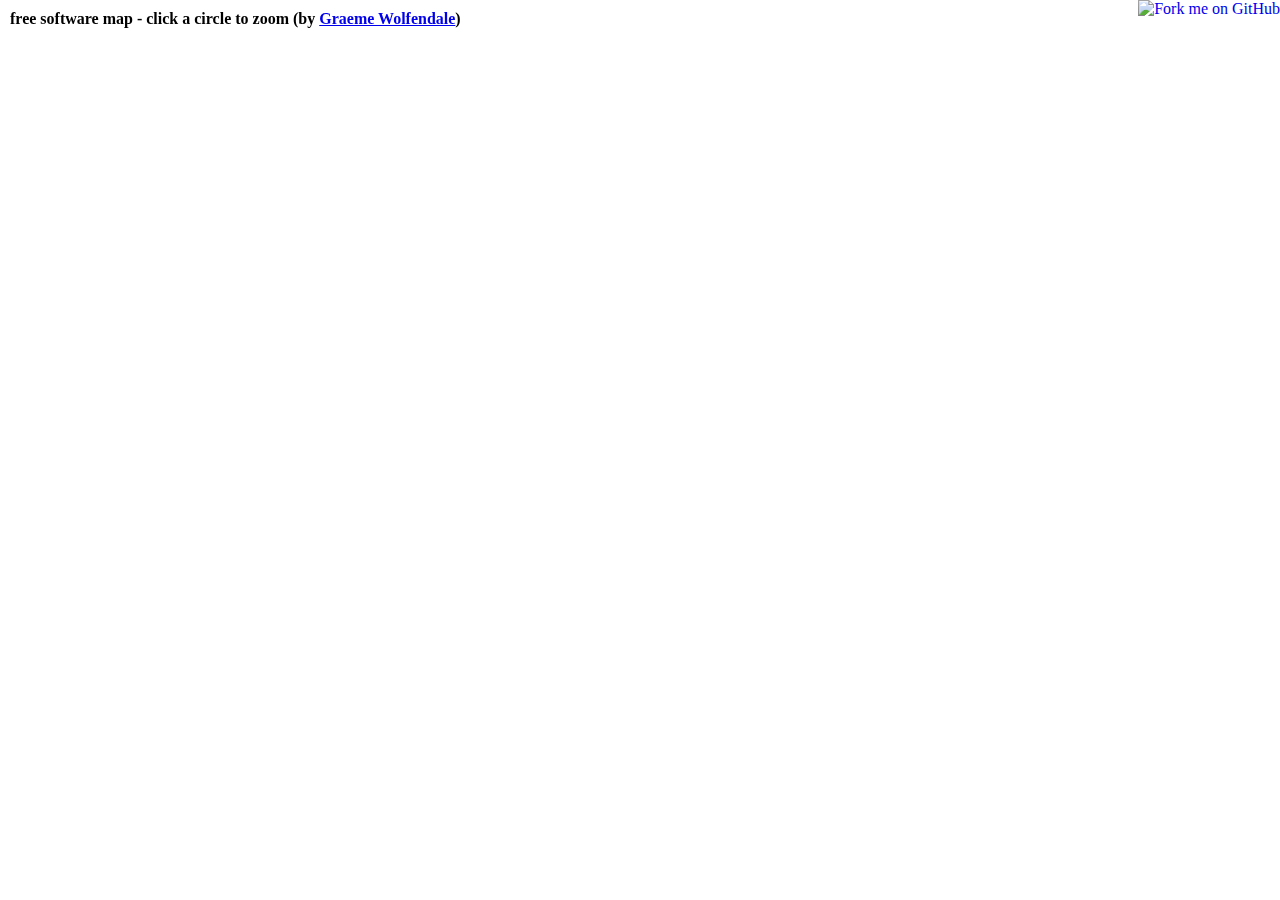
==== index.html @ 059c9000 "Create index.html" ====
<!DOCTYPE html>
<meta charset="utf-8">
<body>
<script src="http://code.jquery.com/jquery-latest.js" type="text/javascript"></script>
        <link rel="stylesheet" href="tinyscrollbar.css" type="text/css" media="screen"/>

        <script type="text/javascript" src="jquery.tinyscrollbar.js"></script>

		<div id="article"></div>
		<script src="wikiblurb.js" type="text/javascript"></script>
<style>
* {
   margin: 0px;
   padding: 0px;
}
#header{z:index:5;position:fixed;left:10px;top:10px;}
body{overflow:hidden;}
#article {
	background-color:#646464;
	color:white;
	z-index:2;
	position:fixed;
	left:30%;
	width:40%;
	height:50%;
	top:25%;
	overflow: scroll;
	  font: 9px Impact, Charcoal, sans-serif;
	  display:none;overflow-x: hidden;
    overflow-y: visible;

}
.node {
  cursor: pointer;
  stroke-width: 2px;
}

.node:hover {
  stroke: #4b4b4b;
  stroke-width: 4px;
}

.node--leaf {
  stroke-width: 2px;
  fill: #646464;
}
.svg{
  position:absolute;
  top:0px;
  left:0px;
}
.label {
  font: 9px "Helvetica Neue", Helvetica, Arial, sans-serif;
  text-anchor: middle;
  text-shadow: 0 1px 0 #fff, 1px 0 0 #fff, -1px 0 0 #fff, 0 -1px 0 #fff;
}

.label,
.node--root,
.node--leaf {
  stroke-width: 2px;
}

</style>
<body>
<script src="http://d3js.org/d3.v3.min.js"></script>
<script>

var diameter = Math.min(Math.max(document.documentElement.clientWidth, window.innerWidth || 0), Math.max(document.documentElement.clientHeight, window.innerHeight || 0));


var color = d3.scale.linear()
    .domain([-1, 5])
    .range(["hsl(0%,0%,90%)", "hsl(0%,0%,30%)"])
    .interpolate(d3.interpolateHcl);

var pack = d3.layout.pack()
    .padding(2)
    .size([diameter, diameter])
    .value(function(d) { return d.size; })

var svg = d3.select("body").append("svg")
    .attr("width",Math.max(document.documentElement.clientWidth, window.innerWidth || 0))
    .attr("height", diameter)
  .append("g")
    .attr("transform", "translate(" + Math.max(document.documentElement.clientWidth, window.innerWidth || 0) / 2 + "," + diameter / 2 + ")");

d3.json("datasized.json", function(error, root) {
  if (error) return console.error(error);

  var focus = root,
      nodes = pack.nodes(root),
      view;

  var circle = svg.selectAll("circle")
      .data(nodes)
    .enter().append("circle")
      .attr("class", function(d) { return d.parent ? d.children ? "node" : "node node--leaf" : "node node--root"; })
      .style("fill", function(d) { return d.children ? color(d.depth) : null; })
      .on("click", function(d) { if (focus !== d) zoom(d), d3.event.stopPropagation(); });

  var text = svg.selectAll("text")
      .data(nodes)
    .enter().append("text")
      .attr("class", "label")
      .style("fill-opacity", function(d) { return d.parent === root ? 1 : 0; })
      .style("display", function(d) { return d.parent === root ? null : "none"; })
      .text(function(d) { return d.name; });

  var node = svg.selectAll("circle,text");

  d3.select("body")
      .style("background", color(-1))
      .on("click", function() { zoom(root); });

  zoomTo([root.x, root.y, root.r * 2]);

  function zoom(d) {
    var focus0 = focus; focus = d;

    var transition = d3.transition()
        .duration(d3.event.altKey ? 7500 : 750)
        .tween("zoom", function(d) {
          var i = d3.interpolateZoom(view, [focus.x, focus.y, focus.r * 2]);
          return function(t) { zoomTo(i(t)); };
        });

    transition.selectAll("text")
      .filter(function(d) { return d.parent === focus || this.style.display === "inline"; })
        .style("fill-opacity", function(d) { return d.parent === focus ? 1 : 0; })
        .each("start", function(d) { if (d.parent === focus) this.style.display = "inline"; })
        .each("end", function(d) { if (d.parent !== focus) this.style.display = "none"; });
    $("div").hide();
    $("#header").html(d.name);
    if(!d.children) {   
    	  

    $('#article').wikiblurb(
		{
			wikiURL: "http://en.wikipedia.org/",
			apiPath: 'w',
			section: 0,
			page: d.name,
			removeLinks: false,
			type: 'all',
			customSelector: ''
		});
	setTimeout(function(){$("div").show()}, 750);
  }
  }

  function zoomTo(v) {
    var k = diameter / v[2]; view = v;
    node.attr("transform", function(d) { return "translate(" + (d.x - v[0]) * k + "," + (d.y - v[1]) * k + ")"; });
    circle.attr("r", function(d) { return d.r * k; });
  }
});

d3.select(self.frameElement).style("height", diameter + "px");
$(document).ready(function()
{
	$('#article').wikiblurb(
	{
		wikiURL: "http://en.wikipedia.org/",
		apiPath: 'w',
		section: 0,
		page: 'Free software',
		removeLinks: false,
		type: 'all',
		customSelector: ''
	});
});
$(document).ready(function(){
                $('#article').tinyscrollbar();
            });

</script>
<strong id="header">free software map - click a circle to zoom (by <a href="http://gpw2ect.wordpress.com">Graeme Wolfendale</a>)</strong>
<a href="https://github.com/infoburp/floss/tree/gh-pages"><img style="position: absolute; top: 0; right: 0; border: 0;" src="https://camo.githubusercontent.com/a6677b08c955af8400f44c6298f40e7d19cc5b2d/68747470733a2f2f73332e616d617a6f6e6177732e636f6d2f6769746875622f726962626f6e732f666f726b6d655f72696768745f677261795f3664366436642e706e67" alt="Fork me on GitHub" data-canonical-src="https://s3.amazonaws.com/github/ribbons/forkme_right_gray_6d6d6d.png"></a>	
</body>
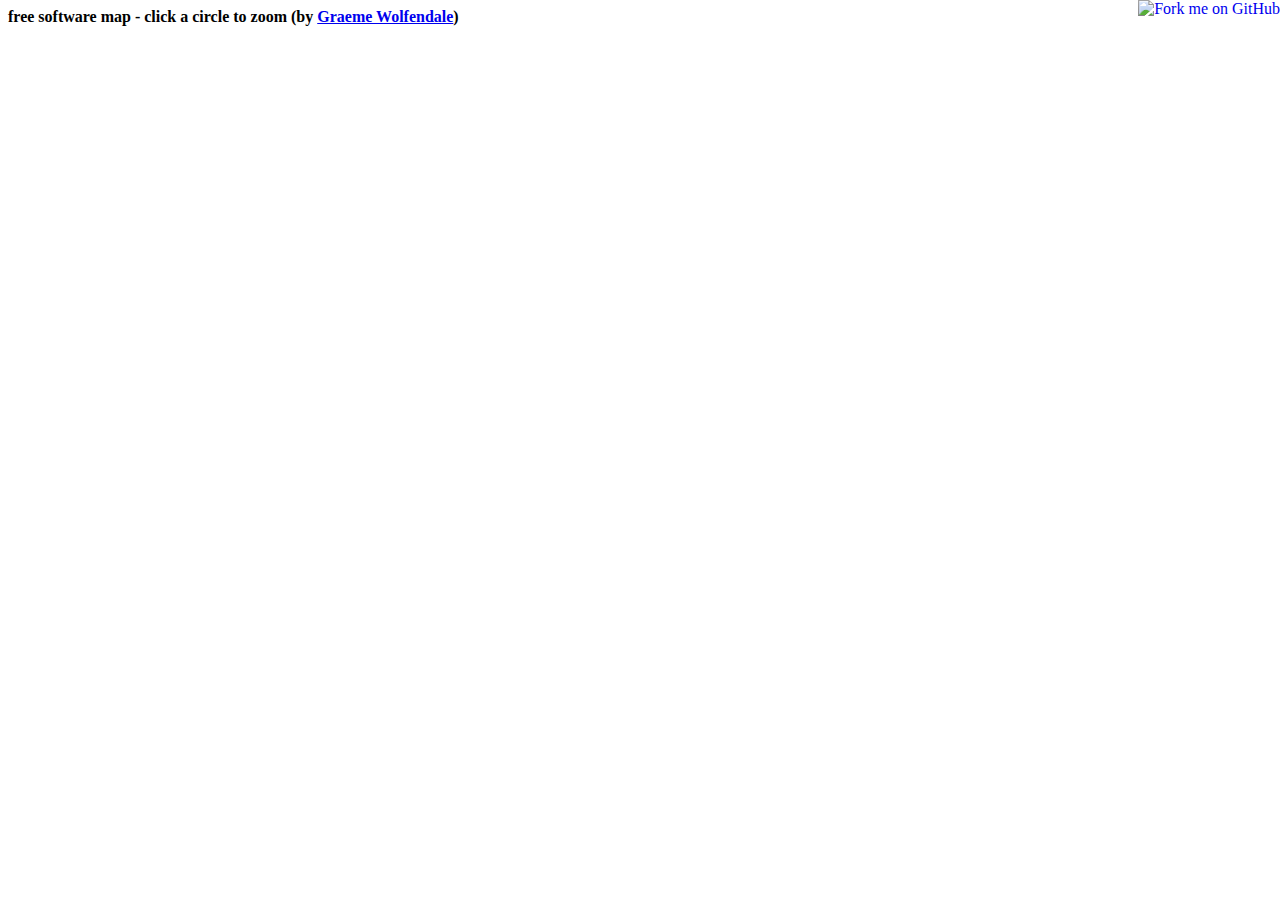
==== commit bcbdc049: "Update index.html" ====
--- a/index.html
+++ b/index.html
@@ -8,171 +8,11 @@
 
 		<div id="article"></div>
 		<script src="wikiblurb.js" type="text/javascript"></script>
-<style>
-* {
-   margin: 0px;
-   padding: 0px;
-}
-#header{z:index:5;position:fixed;left:10px;top:10px;}
-body{overflow:hidden;}
-#article {
-	background-color:#646464;
-	color:white;
-	z-index:2;
-	position:fixed;
-	left:30%;
-	width:40%;
-	height:50%;
-	top:25%;
-	overflow: scroll;
-	  font: 9px Impact, Charcoal, sans-serif;
-	  display:none;overflow-x: hidden;
-    overflow-y: visible;
+<link rel="stylesheet" href="style.css" type="text/css"/>
 
-}
-.node {
-  cursor: pointer;
-  stroke-width: 2px;
-}
-
-.node:hover {
-  stroke: #4b4b4b;
-  stroke-width: 4px;
-}
-
-.node--leaf {
-  stroke-width: 2px;
-  fill: #646464;
-}
-.svg{
-  position:absolute;
-  top:0px;
-  left:0px;
-}
-.label {
-  font: 9px "Helvetica Neue", Helvetica, Arial, sans-serif;
-  text-anchor: middle;
-  text-shadow: 0 1px 0 #fff, 1px 0 0 #fff, -1px 0 0 #fff, 0 -1px 0 #fff;
-}
-
-.label,
-.node--root,
-.node--leaf {
-  stroke-width: 2px;
-}
-
-</style>
 <body>
 <script src="http://d3js.org/d3.v3.min.js"></script>
-<script>
-
-var diameter = Math.min(Math.max(document.documentElement.clientWidth, window.innerWidth || 0), Math.max(document.documentElement.clientHeight, window.innerHeight || 0));
-
-
-var color = d3.scale.linear()
-    .domain([-1, 5])
-    .range(["hsl(0%,0%,90%)", "hsl(0%,0%,30%)"])
-    .interpolate(d3.interpolateHcl);
-
-var pack = d3.layout.pack()
-    .padding(2)
-    .size([diameter, diameter])
-    .value(function(d) { return d.size; })
-
-var svg = d3.select("body").append("svg")
-    .attr("width",Math.max(document.documentElement.clientWidth, window.innerWidth || 0))
-    .attr("height", diameter)
-  .append("g")
-    .attr("transform", "translate(" + Math.max(document.documentElement.clientWidth, window.innerWidth || 0) / 2 + "," + diameter / 2 + ")");
-
-d3.json("datasized.json", function(error, root) {
-  if (error) return console.error(error);
-
-  var focus = root,
-      nodes = pack.nodes(root),
-      view;
-
-  var circle = svg.selectAll("circle")
-      .data(nodes)
-    .enter().append("circle")
-      .attr("class", function(d) { return d.parent ? d.children ? "node" : "node node--leaf" : "node node--root"; })
-      .style("fill", function(d) { return d.children ? color(d.depth) : null; })
-      .on("click", function(d) { if (focus !== d) zoom(d), d3.event.stopPropagation(); });
-
-  var text = svg.selectAll("text")
-      .data(nodes)
-    .enter().append("text")
-      .attr("class", "label")
-      .style("fill-opacity", function(d) { return d.parent === root ? 1 : 0; })
-      .style("display", function(d) { return d.parent === root ? null : "none"; })
-      .text(function(d) { return d.name; });
-
-  var node = svg.selectAll("circle,text");
-
-  d3.select("body")
-      .style("background", color(-1))
-      .on("click", function() { zoom(root); });
-
-  zoomTo([root.x, root.y, root.r * 2]);
-
-  function zoom(d) {
-    var focus0 = focus; focus = d;
-
-    var transition = d3.transition()
-        .duration(d3.event.altKey ? 7500 : 750)
-        .tween("zoom", function(d) {
-          var i = d3.interpolateZoom(view, [focus.x, focus.y, focus.r * 2]);
-          return function(t) { zoomTo(i(t)); };
-        });
-
-    transition.selectAll("text")
-      .filter(function(d) { return d.parent === focus || this.style.display === "inline"; })
-        .style("fill-opacity", function(d) { return d.parent === focus ? 1 : 0; })
-        .each("start", function(d) { if (d.parent === focus) this.style.display = "inline"; })
-        .each("end", function(d) { if (d.parent !== focus) this.style.display = "none"; });
-    $("div").hide();
-    $("#header").html(d.name);
-    if(!d.children) {   
-    	  
-
-    $('#article').wikiblurb(
-		{
-			wikiURL: "http://en.wikipedia.org/",
-			apiPath: 'w',
-			section: 0,
-			page: d.name,
-			removeLinks: false,
-			type: 'all',
-			customSelector: ''
-		});
-	setTimeout(function(){$("div").show()}, 750);
-  }
-  }
-
-  function zoomTo(v) {
-    var k = diameter / v[2]; view = v;
-    node.attr("transform", function(d) { return "translate(" + (d.x - v[0]) * k + "," + (d.y - v[1]) * k + ")"; });
-    circle.attr("r", function(d) { return d.r * k; });
-  }
-});
-
-d3.select(self.frameElement).style("height", diameter + "px");
-$(document).ready(function()
-{
-	$('#article').wikiblurb(
-	{
-		wikiURL: "http://en.wikipedia.org/",
-		apiPath: 'w',
-		section: 0,
-		page: 'Free software',
-		removeLinks: false,
-		type: 'all',
-		customSelector: ''
-	});
-});
-$(document).ready(function(){
-                $('#article').tinyscrollbar();
-            });
+<script src="circularlogic.js">
 
 </script>
 <strong id="header">free software map - click a circle to zoom (by <a href="http://gpw2ect.wordpress.com">Graeme Wolfendale</a>)</strong>
--- a/tinyscrollbar.css
+++ b/tinyscrollbar.css
@@ -0,0 +1,10 @@
+/* Tiny Scrollbar */
+#scrollbar1 { width: 520px; margin: 20px 0 10px; }
+#scrollbar1 .viewport { width: 500px; height: 200px; overflow: hidden; position: relative; }
+#scrollbar1 .overview { list-style: none; position: absolute; left: 0; top: 0; padding: 0; margin: 0; }
+#scrollbar1 .scrollbar{ background: transparent url(images/bg-scrollbar-track-y.png) no-repeat 0 0; position: relative; background-position: 0 0; float: right; width: 15px; }
+#scrollbar1 .track { background: transparent url(images/bg-scrollbar-trackend-y.png) no-repeat 0 100%; height: 100%; width:13px; position: relative; padding: 0 1px; }
+#scrollbar1 .thumb { background: transparent url(images/bg-scrollbar-thumb-y.png) no-repeat 50% 100%; height: 20px; width: 25px; cursor: pointer; overflow: hidden; position: absolute; top: 0; left: -5px; }
+#scrollbar1 .thumb .end { background: transparent url(images/bg-scrollbar-thumb-y.png) no-repeat 50% 0; overflow: hidden; height: 5px; width: 25px; }
+#scrollbar1 .disable { display: none; }
+.noSelect { user-select: none; -o-user-select: none; -moz-user-select: none; -khtml-user-select: none; -webkit-user-select: none; }
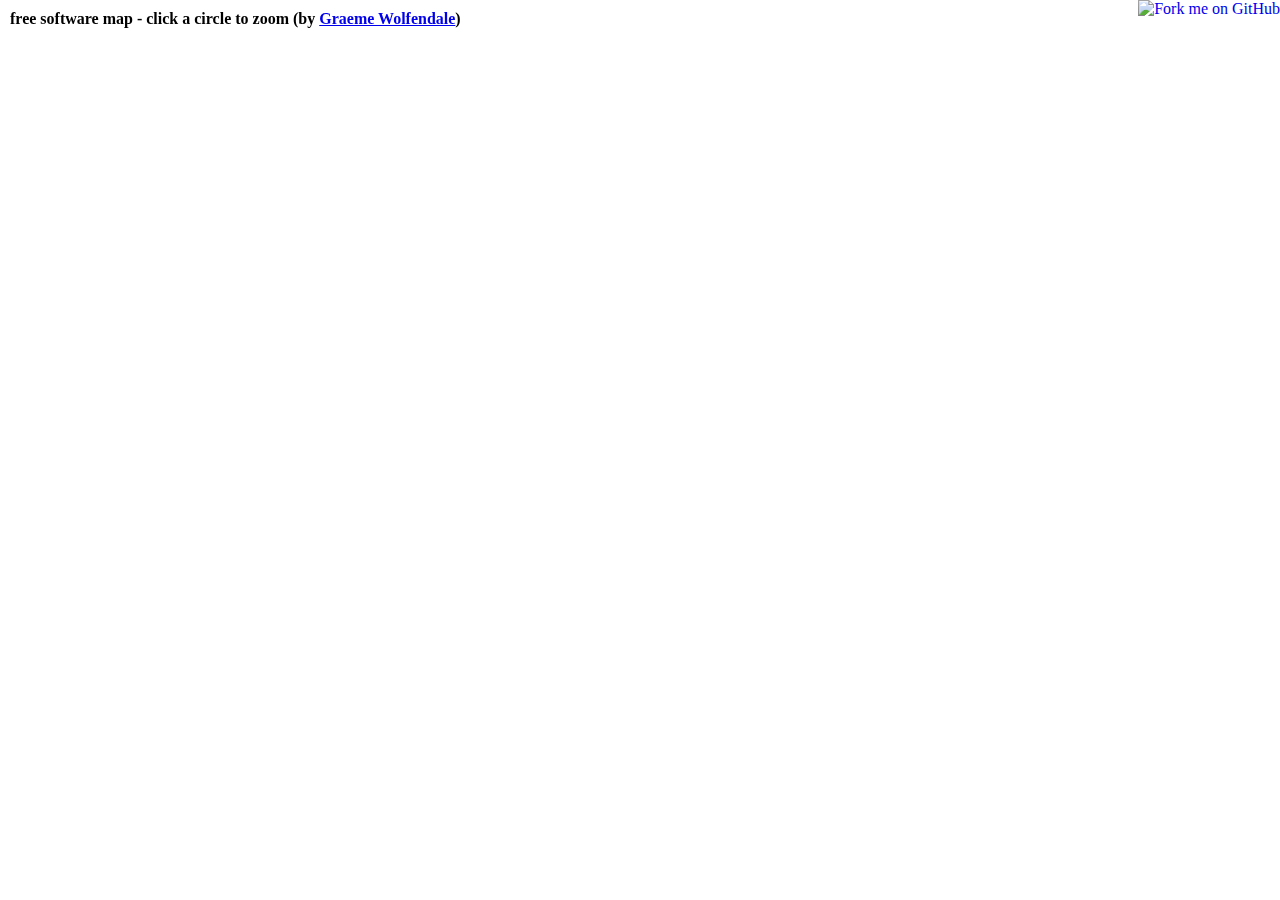
==== commit 913f2b8a: "Update index.html" ====
--- a/index.html
+++ b/index.html
@@ -1,20 +1,20 @@
 <!DOCTYPE html>
 <meta charset="utf-8">
-<body>
-<script src="http://code.jquery.com/jquery-latest.js" type="text/javascript"></script>
-        <link rel="stylesheet" href="tinyscrollbar.css" type="text/css" media="screen"/>
-
-        <script type="text/javascript" src="jquery.tinyscrollbar.js"></script>
-
+<html>
+	<head>
+		<link rel="stylesheet" href="style.css" type="text/css"/>
+		<link rel="stylesheet" href="tinyscrollbar.css" type="text/css" media="screen"/>
+		<script src="http://code.jquery.com/jquery-latest.js" type="text/javascript"></script>
+		<script type="text/javascript" src="jquery.tinyscrollbar.js"></script>
+		<script src="jquery.wikiblurb.js" type="text/javascript"></script>
+		<script src="http://d3js.org/d3.v3.min.js"></script>
+	</head>
+	<body>
 		<div id="article"></div>
-		<script src="wikiblurb.js" type="text/javascript"></script>
-<link rel="stylesheet" href="style.css" type="text/css"/>
-
-<body>
-<script src="http://d3js.org/d3.v3.min.js"></script>
-<script src="circularlogic.js">
-
-</script>
-<strong id="header">free software map - click a circle to zoom (by <a href="http://gpw2ect.wordpress.com">Graeme Wolfendale</a>)</strong>
-<a href="https://github.com/infoburp/floss/tree/gh-pages"><img style="position: absolute; top: 0; right: 0; border: 0;" src="https://camo.githubusercontent.com/a6677b08c955af8400f44c6298f40e7d19cc5b2d/68747470733a2f2f73332e616d617a6f6e6177732e636f6d2f6769746875622f726962626f6e732f666f726b6d655f72696768745f677261795f3664366436642e706e67" alt="Fork me on GitHub" data-canonical-src="https://s3.amazonaws.com/github/ribbons/forkme_right_gray_6d6d6d.png"></a>	
-</body>
+		<script src="circularlogic.js"></script>
+		<strong id="header">
+			free software map - click a circle to zoom (by <a href="http://gpw2ect.wordpress.com">Graeme Wolfendale</a>)
+		</strong>
+		<a href="https://github.com/infoburp/floss/tree/gh-pages"><img style="position: absolute; top: 0; right: 0; border: 0;" src="https://camo.githubusercontent.com/a6677b08c955af8400f44c6298f40e7d19cc5b2d/68747470733a2f2f73332e616d617a6f6e6177732e636f6d2f6769746875622f726962626f6e732f666f726b6d655f72696768745f677261795f3664366436642e706e67" alt="Fork me on GitHub" data-canonical-src="https://s3.amazonaws.com/github/ribbons/forkme_right_gray_6d6d6d.png"></a>	
+	</body>
+</html>
--- a/style.css
+++ b/style.css
@@ -0,0 +1,51 @@
+* {
+   margin: 0px;
+   padding: 0px;
+}
+#header{z:index:5;position:fixed;left:10px;top:10px;}
+body{overflow:hidden;}
+#article {
+	background-color:#646464;
+	color:white;
+	z-index:2;
+	position:fixed;
+	left:30%;
+	width:40%;
+	height:50%;
+	top:25%;
+	overflow: scroll;
+	  font: 9px Impact, Charcoal, sans-serif;
+	  display:none;overflow-x: hidden;
+    overflow-y: visible;
+
+}
+.node {
+  cursor: pointer;
+  stroke-width: 2px;
+}
+
+.node:hover {
+  stroke: #4b4b4b;
+  stroke-width: 4px;
+}
+
+.node--leaf {
+  stroke-width: 2px;
+  fill: #646464;
+}
+.svg{
+  position:absolute;
+  top:0px;
+  left:0px;
+}
+.label {
+  font: 9px "Helvetica Neue", Helvetica, Arial, sans-serif;
+  text-anchor: middle;
+  text-shadow: 0 1px 0 #fff, 1px 0 0 #fff, -1px 0 0 #fff, 0 -1px 0 #fff;
+}
+
+.label,
+.node--root,
+.node--leaf {
+  stroke-width: 2px;
+}
